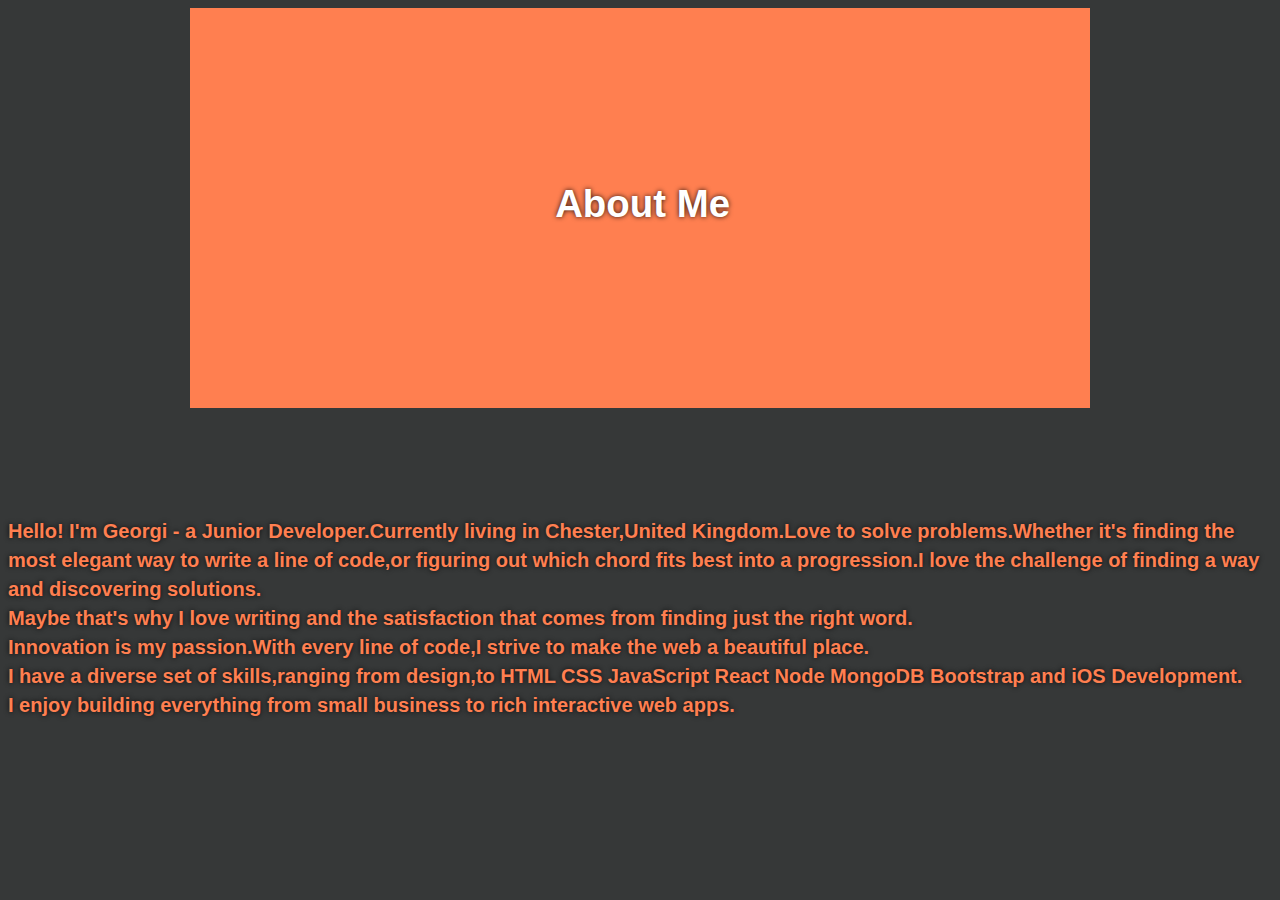
==== about.html @ d5825da7 "changes" ====
<!DOCTYPE html>
<html>
<head>
    <meta charset="utf-8">
    <meta http-equiv="X-UA-Compatible" content="IE=edge">
    <title>Contact</title>
    <meta name="viewport" content="width=device-width, initial-scale=1">
    <link rel="stylesheet" type="text/css" media="screen" href="main.css">
    
</head>
<body>
     <div class="background"> </div> 

     <h1>About Me</h1>
     <h2>
            Hello! I'm Georgi - a Junior Developer.Currently living in Chester,United Kingdom.Love to solve problems.Whether it's finding the most elegant way to write
             a line of code,or figuring out which chord fits best into a progression.I love the challenge of finding a way and discovering solutions.<br>
            Maybe that's why I love writing and the satisfaction that comes from finding just the right word.<br>
            Innovation is my passion.With every line of code,I strive to make the web a beautiful place.<br>
            I have a diverse set of skills,ranging from design,to HTML CSS JavaScript React Node MongoDB Bootstrap and iOS Development.<br>
            I enjoy building everything from small business to rich interactive web apps.<br>
    </h2>


     <script src="main.js"></script>
</body>
</html>
---- main.css ----
@import url('https://fonts.googleapis.com/css?family=Raleway');
/*Grid container */
.grid-container { 
display: grid;
position: absolute;
bottom: 10px;
right: 120px;
padding: 0px;
margin: 0px;
}
/*wrapper */
.wrapper { 
display: grid;
position: relative;
bottom: 20px;
}

/*About text */
h2 { 
position: absolute;
top: 500px;
font-size: 20px;
color: coral;
}
h1 { 
  position: absolute;
  top: 150px;
  right: 550px;;
}
h3 { 
  position: absolute;
  top: 100px;
  left: 300px;
  font-size: 30px;
}
/* Background-Image index.html */
.bgImage {
position: absolute;
height: 100%;
width: 100%;
padding: 0px;
}

/* Background-Image home.html */
.HomeImg {
position:absolute;
height: 100%;
width: 100%;
}


@media screen and (max-width: 900px) {

  .bgImage {
    position: absolute;
    height: 100%;
    width: 100%;
    padding: 0px;
    }
    .HomeImg {
    position:absolute;
    height: 100%;
    width: 100%;
    }

    
}
/* General style */
* {
  box-sizing: border-box;
}
body {
  background: rgb(54, 56, 56);
  color: lightslategray;
  font-family: sans-serif;
  font-size: 1.2rem;
  line-height: 1.45;
  display: flex;
  flex-wrap: wrap;
}

/* Navigation */
.sidebar { 
  background: darkslategray;
  flex:1 1 20%;
  min-width:300px;
  padding: 3em;
}
.logo {
  text-transform: uppercase;
  margin-bottom: 2em;
}
span { 
  font-weight: bold;
}
.nav-item {
  color: coral;
  text-decoration: none;
  font-size: 1.7rem;
  display: inline-block;
  margin-right: 2em;
  }
  .active {
    color: coral;
  }
  /* Main Content area */
  .main-content {
    padding: 10%;
    flex:1 1 80%; 
    min-height: 100vh;
  }

  /***** Portfolio*/

  .portfolio {
    display: grid;
    height: 100%;
    grid-template-rows: repeat(8, 1fr);
    grid-template-columns: repeat(5, 1fr);
    grid-gap: 20px;
  }

  .portfolio-item { 
    background: coral;
    font-weight: bold;
    display: flex;
    justify-content: center;
    align-items: center;
    font-size: 1.5em;
    background-size: cover;
    background-position: top left;
    position: relative;
    z-index: 10;
  }
  .small {
    grid-row:span 1;
    grid-column: span 1;
  }
  .medium { 
    grid-row:span 2;
    grid-column: span 2;

  }
  .large { 
    grid-row: span 3; 
    grid-column: span 3;
    
  }
  .tall {
    grid-row: span 3;
    grid-column: span 2;
  }
  .wide {
    grid-row: span 2;
    grid-column: span 3;
    
  }
  :hover {
    color: white;
    text-shadow: 0 0 5px rgba(0, 0, 0, 0.85);
  }
  
  .two {
    background-image: url(./creative.jpg);
  }
  
  ::before {
    content: '';
    display: block;
    opacity: 0.8;
    position: absolute;
    top: 0;
    right: 0;
    bottom: 0;
    left: 0;
    transition: all ease-in-out 300ms;
    z-index: -1;
  }
  ::hover::before {
    opacity: 0.2;
  }

.background {
  height: 400px;
  width: 900px;
  margin: auto;
  box-sizing: border-box;
  background-color: coral ;
}
.contact-background {
  height: 200px;
  width: 900px;
  margin: auto;
  box-sizing: border-box;
  background-color: coral ;
}
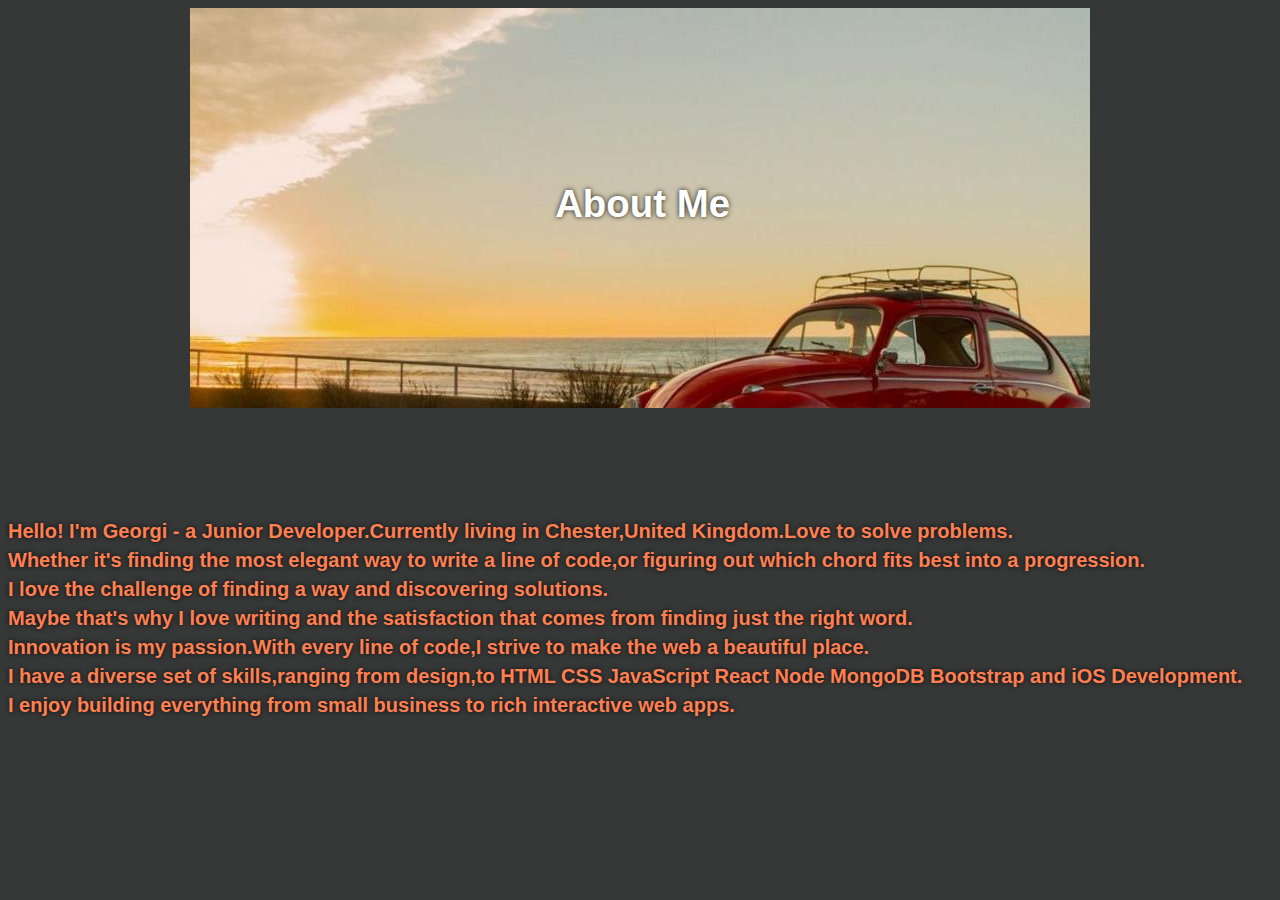
==== commit 28ce092f: "changes" ====
--- a/about.html
+++ b/about.html
@@ -13,12 +13,14 @@
 
      <h1>About Me</h1>
      <h2>
-            Hello! I'm Georgi - a Junior Developer.Currently living in Chester,United Kingdom.Love to solve problems.Whether it's finding the most elegant way to write
-             a line of code,or figuring out which chord fits best into a progression.I love the challenge of finding a way and discovering solutions.<br>
-            Maybe that's why I love writing and the satisfaction that comes from finding just the right word.<br>
-            Innovation is my passion.With every line of code,I strive to make the web a beautiful place.<br>
-            I have a diverse set of skills,ranging from design,to HTML CSS JavaScript React Node MongoDB Bootstrap and iOS Development.<br>
-            I enjoy building everything from small business to rich interactive web apps.<br>
+    Hello! I'm Georgi - a Junior Developer.Currently living in Chester,United Kingdom.Love to solve problems.<br>
+    Whether it's finding the most elegant way to write
+    a line of code,or figuring out which chord fits best into a progression.<br>
+    I love the challenge of finding a way and discovering solutions.<br>
+    Maybe that's why I love writing and the satisfaction that comes from finding just the right word.<br>
+    Innovation is my passion.With every line of code,I strive to make the web a beautiful place.<br>
+    I have a diverse set of skills,ranging from design,to HTML CSS JavaScript React Node MongoDB Bootstrap and iOS Development.<br>
+    I enjoy building everything from small business to rich interactive web apps.<br>
     </h2>
 
 
--- a/main.css
+++ b/main.css
@@ -21,6 +21,7 @@
 top: 500px;
 font-size: 20px;
 color: coral;
+
 }
 h1 { 
   position: absolute;
@@ -32,6 +33,7 @@
   top: 100px;
   left: 300px;
   font-size: 30px;
+  
 }
 /* Background-Image index.html */
 .bgImage {
@@ -185,10 +187,10 @@
   width: 900px;
   margin: auto;
   box-sizing: border-box;
-  background-color: coral ;
+  background-image: url(./classiccarbeetle.jpg);
 }
 .contact-background {
-  height: 200px;
+  height: 400px;
   width: 900px;
   margin: auto;
   box-sizing: border-box;
